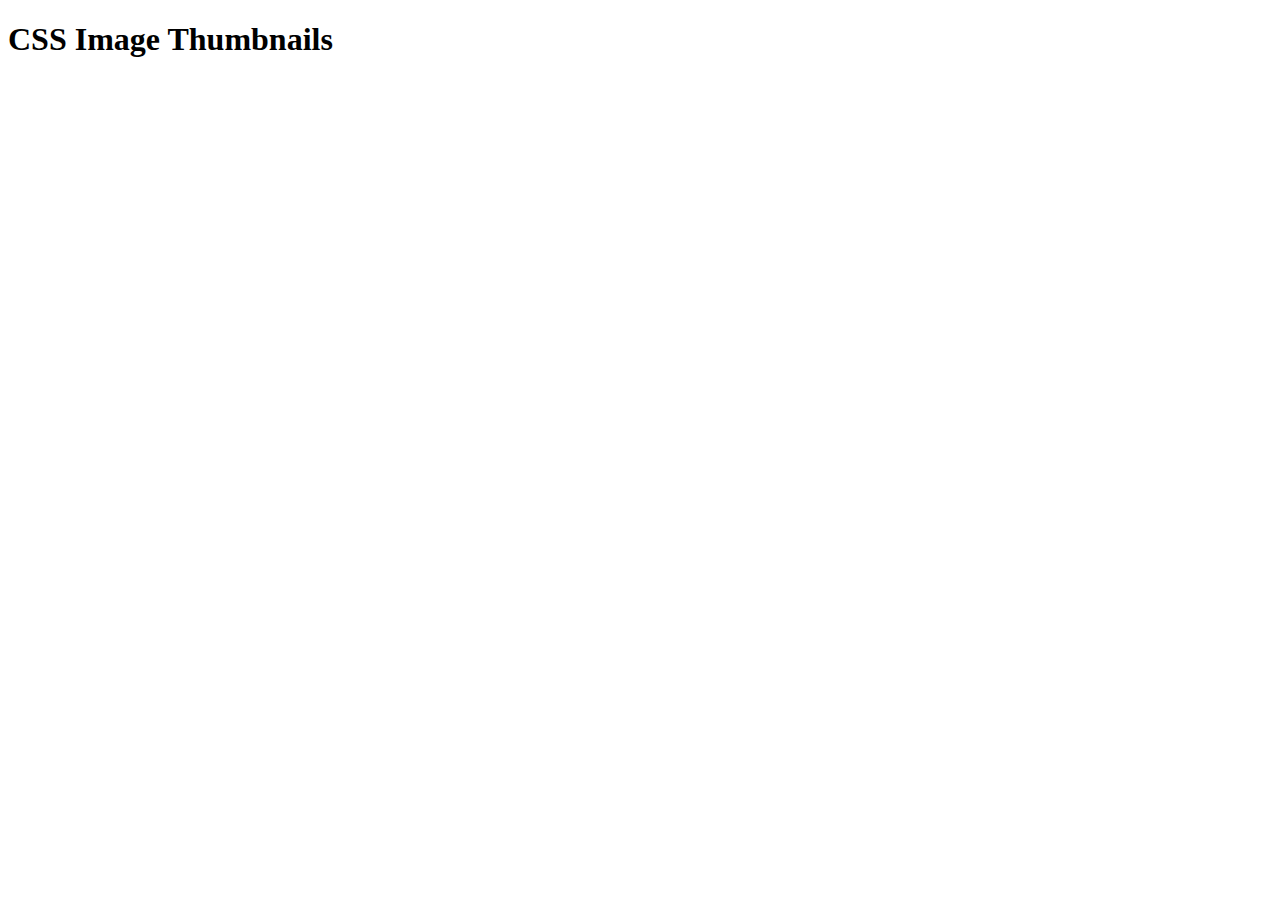
==== index.html @ 7644de10 "Project Init." ====
<!DOCTYPE html>
<html lang="en">

<head>
  <!-- Required meta tags -->
  <meta charset="utf-8">
  <meta name="viewport" content="width=device-width, initial-scale=1, shrink-to-fit=no">

  <!-- Bootstrap CSS -->
  <link rel="stylesheet" href="https://maxcdn.bootstrapcdn.com/bootstrap/4.0.0-beta/css/bootstrap.min.css" integrity="sha384-/Y6pD6FV/Vv2HJnA6t+vslU6fwYXjCFtcEpHbNJ0lyAFsXTsjBbfaDjzALeQsN6M"
    crossorigin="anonymous">
</head>

<body>
  <h1 class="text-center text-muted">CSS Image Thumbnails</h1>

  <!-- Optional JavaScript -->
  <!-- jQuery first, then Popper.js, then Bootstrap JS -->
  <script src="https://code.jquery.com/jquery-3.2.1.slim.min.js" integrity="sha384-KJ3o2DKtIkvYIK3UENzmM7KCkRr/rE9/Qpg6aAZGJwFDMVNA/GpGFF93hXpG5KkN"
    crossorigin="anonymous"></script>
  <script src="https://cdnjs.cloudflare.com/ajax/libs/popper.js/1.11.0/umd/popper.min.js" integrity="sha384-b/U6ypiBEHpOf/4+1nzFpr53nxSS+GLCkfwBdFNTxtclqqenISfwAzpKaMNFNmj4"
    crossorigin="anonymous"></script>
  <script src="https://maxcdn.bootstrapcdn.com/bootstrap/4.0.0-beta/js/bootstrap.min.js" integrity="sha384-h0AbiXch4ZDo7tp9hKZ4TsHbi047NrKGLO3SEJAg45jXxnGIfYzk4Si90RDIqNm1"
    crossorigin="anonymous"></script>
</body>

</html>
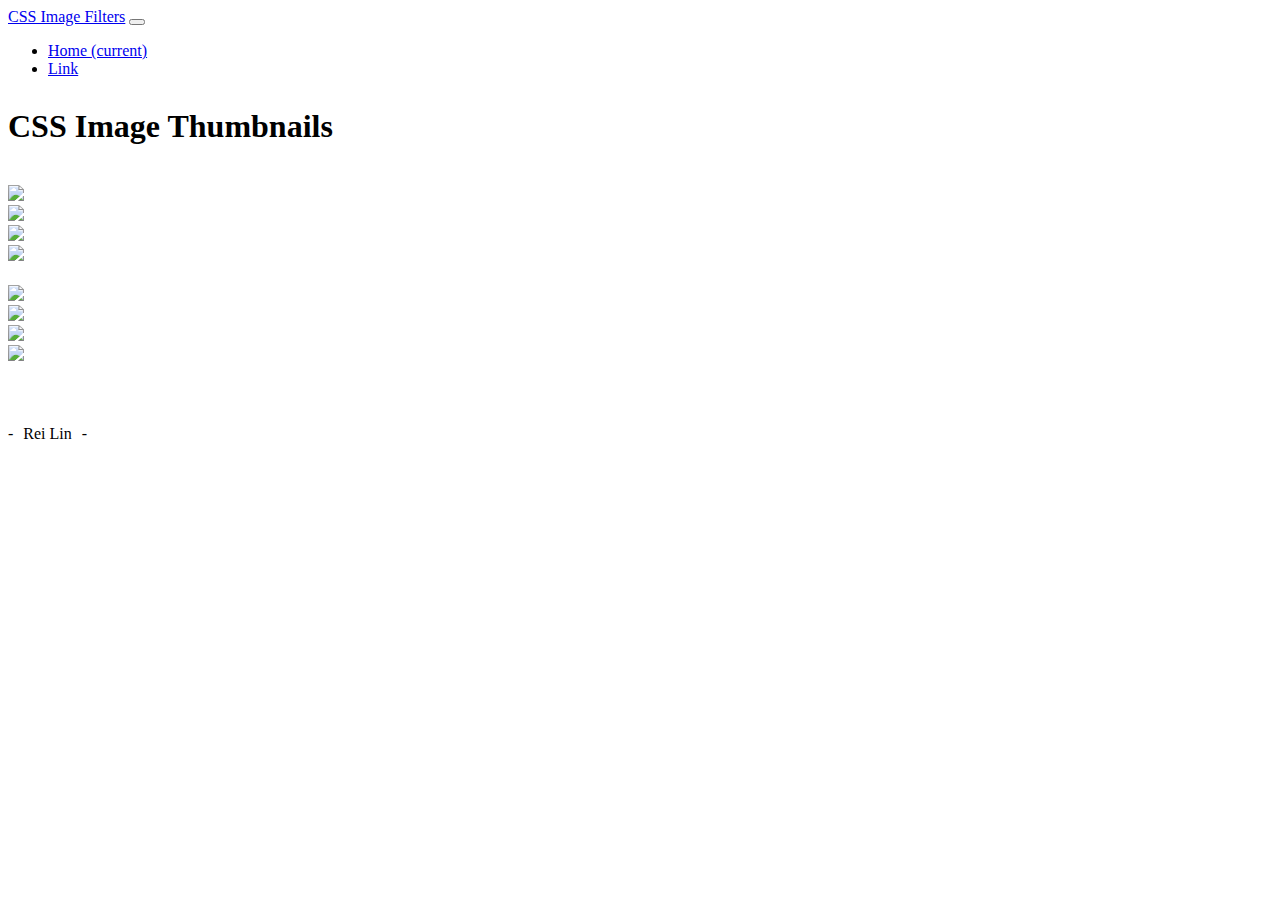
==== commit c7b4e8bf: "add nav, container and footer" ====
--- a/index.html
+++ b/index.html
@@ -9,10 +9,68 @@
   <!-- Bootstrap CSS -->
   <link rel="stylesheet" href="https://maxcdn.bootstrapcdn.com/bootstrap/4.0.0-beta/css/bootstrap.min.css" integrity="sha384-/Y6pD6FV/Vv2HJnA6t+vslU6fwYXjCFtcEpHbNJ0lyAFsXTsjBbfaDjzALeQsN6M"
     crossorigin="anonymous">
+  <link rel="stylesheet" type="text/css" href="style/main.css">
 </head>
 
 <body>
+
+  <nav class="navbar navbar-expand-lg navbar-light bg-light">
+    <a class="navbar-brand" href="#">CSS Image Filters</a>
+    <button class="navbar-toggler" type="button" data-toggle="collapse" data-target="#navbarSupportedContent" aria-controls="navbarSupportedContent"
+      aria-expanded="false" aria-label="Toggle navigation">
+      <span class="navbar-toggler-icon"></span>
+    </button>
+
+    <div class="collapse navbar-collapse" id="navbarSupportedContent">
+      <ul class="navbar-nav mr-auto">
+        <li class="nav-item active">
+          <a class="nav-link" href="#">Home <span class="sr-only">(current)</span></a>
+        </li>
+        <li class="nav-item">
+          <a class="nav-link" href="#">Link</a>
+        </li>
+      </ul>
+    </div>
+  </nav>
+
   <h1 class="text-center text-muted">CSS Image Thumbnails</h1>
+
+  <div class="container">
+    <div class="row">
+      <div class="col-lg-3 col-md-3 col-sm-6">
+        <img src="http://lorempixel.com/400/300/people/1" class="img-fluid img-thumbnail">
+      </div>
+      <div class="col-lg-3 col-md-3 col-sm-6">
+        <img src="http://lorempixel.com/400/300/people/2" class="img-fluid img-thumbnail">
+      </div>
+      <div class="col-lg-3 col-md-3 col-sm-6">
+        <img src="http://lorempixel.com/400/300/people/3" class="img-fluid img-thumbnail">
+      </div>
+      <div class="col-lg-3 col-md-3 col-sm-6">
+        <img src="http://lorempixel.com/400/300/people/4" class="img-fluid img-thumbnail">
+      </div>
+    </div>
+
+    <div class="row">
+      <div class="col-lg-3 col-md-3 col-sm-6">
+        <img src="http://lorempixel.com/400/300/people/5" class="img-fluid img-thumbnail">
+      </div>
+      <div class="col-lg-3 col-md-3 col-sm-6">
+        <img src="http://lorempixel.com/400/300/people/6" class="img-fluid img-thumbnail">
+      </div>
+      <div class="col-lg-3 col-md-3 col-sm-6">
+        <img src="http://lorempixel.com/400/300/people/7" class="img-fluid img-thumbnail">
+      </div>
+      <div class="col-lg-3 col-md-3 col-sm-6">
+        <img src="http://lorempixel.com/400/300/people/8" class="img-fluid img-thumbnail">
+      </div>
+    </div>
+  </div>
+
+  <footer>
+    <p class="text-center">Rei Lin</p>
+  </footer>
+
 
   <!-- Optional JavaScript -->
   <!-- jQuery first, then Popper.js, then Bootstrap JS -->
--- a/style/main.css
+++ b/style/main.css
@@ -0,0 +1,22 @@
+h1 {
+  margin: 30px auto;
+}
+
+.container .row {
+  padding-top: 10px;
+  padding-bottom: 10px;
+}
+
+footer {
+  margin-top: 50px;
+}
+footer p::before,
+footer p::after {
+  content: '-';
+}
+footer p::before {
+  margin-right: 10px;
+}
+footer p::after {
+  margin-left: 10px;
+}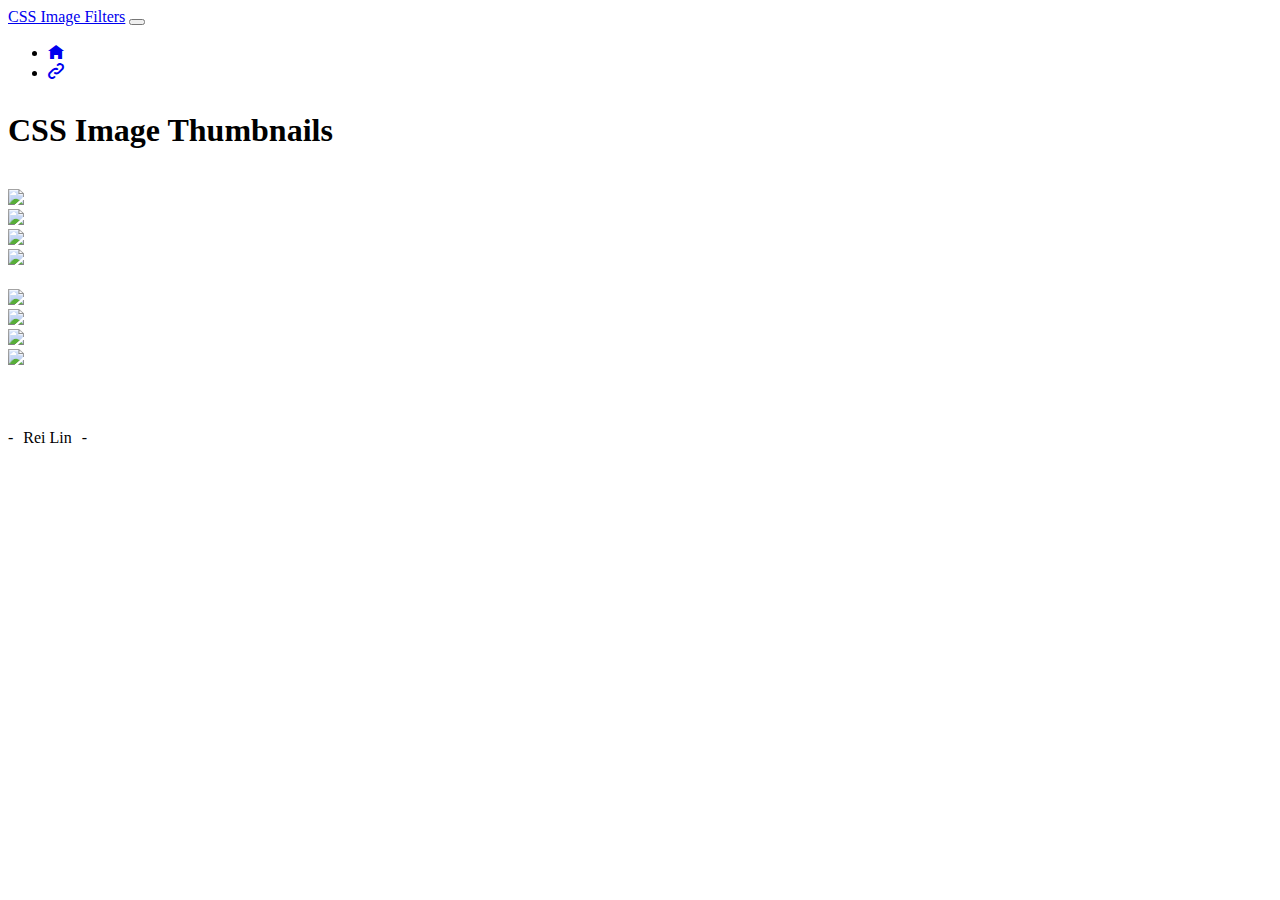
==== commit ba049ff5: "add open-iconic" ====
--- a/index.html
+++ b/index.html
@@ -10,6 +10,7 @@
   <link rel="stylesheet" href="https://maxcdn.bootstrapcdn.com/bootstrap/4.0.0-beta/css/bootstrap.min.css" integrity="sha384-/Y6pD6FV/Vv2HJnA6t+vslU6fwYXjCFtcEpHbNJ0lyAFsXTsjBbfaDjzALeQsN6M"
     crossorigin="anonymous">
   <link rel="stylesheet" type="text/css" href="style/main.css">
+  <link href="/open-iconic/font/css/open-iconic-bootstrap.css" rel="stylesheet">
 </head>
 
 <body>
@@ -24,10 +25,10 @@
     <div class="collapse navbar-collapse" id="navbarSupportedContent">
       <ul class="navbar-nav mr-auto">
         <li class="nav-item active">
-          <a class="nav-link" href="#">Home <span class="sr-only">(current)</span></a>
+          <a class="nav-link" href="#"><span class="oi oi-home"></span></a>
         </li>
         <li class="nav-item">
-          <a class="nav-link" href="#">Link</a>
+          <a class="nav-link" href="#"><span class="oi oi-link-intact"></span></a>
         </li>
       </ul>
     </div>
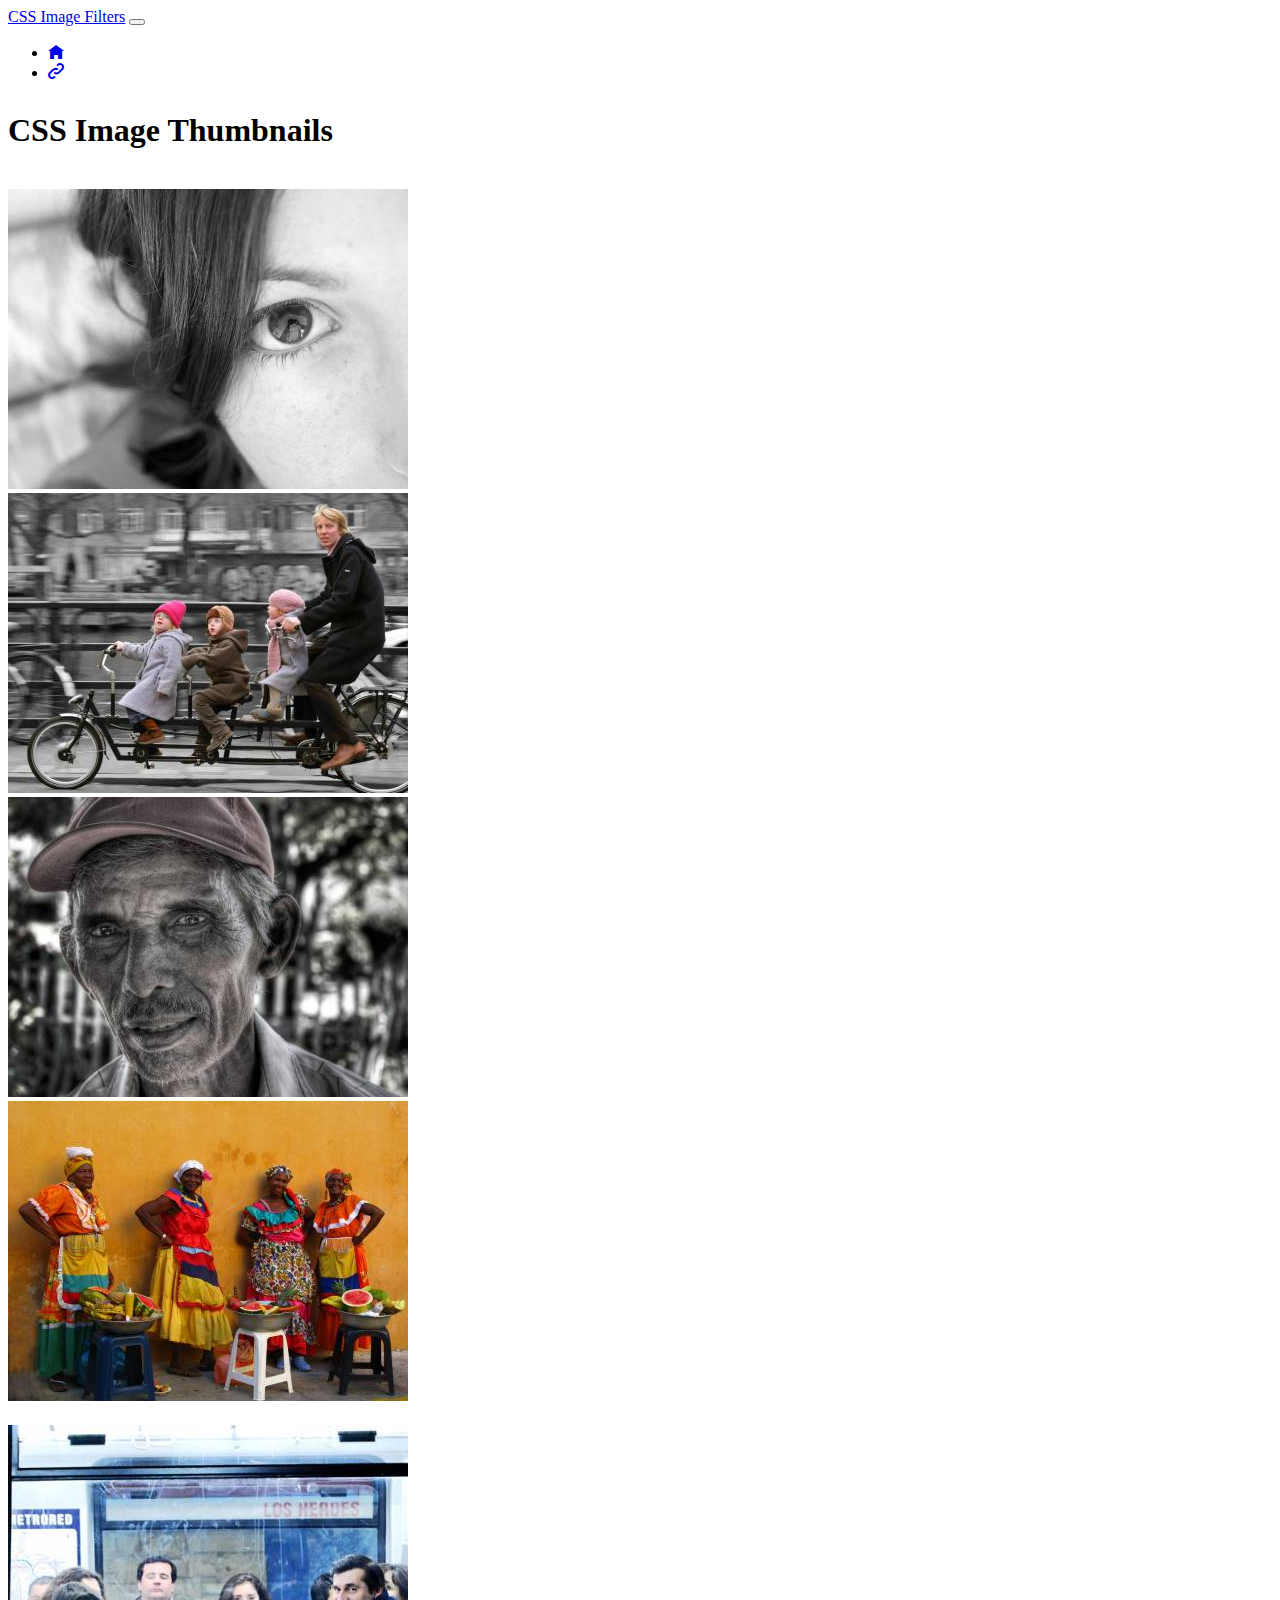
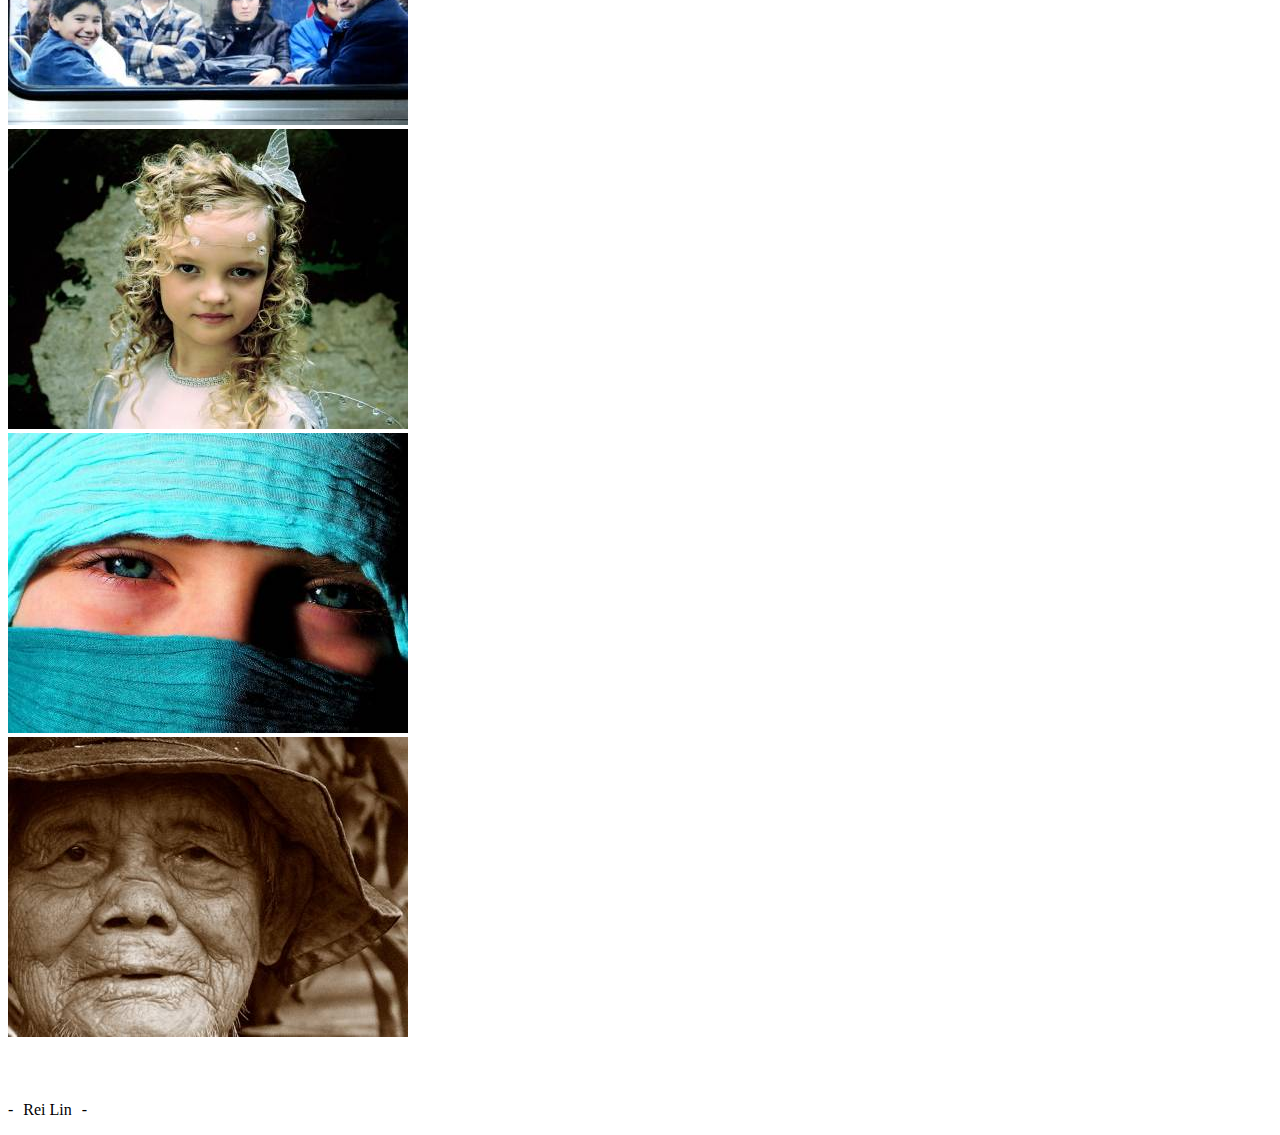
==== commit e97d6f31: "將圖片放到本地端" ====
--- a/index.html
+++ b/index.html
@@ -9,7 +9,7 @@
   <!-- Bootstrap CSS -->
   <link rel="stylesheet" href="https://maxcdn.bootstrapcdn.com/bootstrap/4.0.0-beta/css/bootstrap.min.css" integrity="sha384-/Y6pD6FV/Vv2HJnA6t+vslU6fwYXjCFtcEpHbNJ0lyAFsXTsjBbfaDjzALeQsN6M"
     crossorigin="anonymous">
-  <link rel="stylesheet" type="text/css" href="style/main.css">
+  <link rel="stylesheet" type="text/css" href="/style/main.css">
   <link href="/open-iconic/font/css/open-iconic-bootstrap.css" rel="stylesheet">
 </head>
 
@@ -39,31 +39,31 @@
   <div class="container">
     <div class="row">
       <div class="col-lg-3 col-md-3 col-sm-6">
-        <img src="http://lorempixel.com/400/300/people/1" class="img-fluid img-thumbnail">
+        <img src="/images/1.jpeg" class="img-fluid img-thumbnail">
       </div>
       <div class="col-lg-3 col-md-3 col-sm-6">
-        <img src="http://lorempixel.com/400/300/people/2" class="img-fluid img-thumbnail">
+        <img src="/images/2.jpeg" class="img-fluid img-thumbnail">
       </div>
       <div class="col-lg-3 col-md-3 col-sm-6">
-        <img src="http://lorempixel.com/400/300/people/3" class="img-fluid img-thumbnail">
+        <img src="/images/3.jpeg" class="img-fluid img-thumbnail">
       </div>
       <div class="col-lg-3 col-md-3 col-sm-6">
-        <img src="http://lorempixel.com/400/300/people/4" class="img-fluid img-thumbnail">
+        <img src="/images/4.jpeg" class="img-fluid img-thumbnail">
       </div>
     </div>
 
     <div class="row">
       <div class="col-lg-3 col-md-3 col-sm-6">
-        <img src="http://lorempixel.com/400/300/people/5" class="img-fluid img-thumbnail">
+        <img src="/images/5.jpeg" class="img-fluid img-thumbnail">
       </div>
       <div class="col-lg-3 col-md-3 col-sm-6">
-        <img src="http://lorempixel.com/400/300/people/6" class="img-fluid img-thumbnail">
+        <img src="/images/6.jpeg" class="img-fluid img-thumbnail">
       </div>
       <div class="col-lg-3 col-md-3 col-sm-6">
-        <img src="http://lorempixel.com/400/300/people/7" class="img-fluid img-thumbnail">
+        <img src="/images/7.jpeg" class="img-fluid img-thumbnail">
       </div>
       <div class="col-lg-3 col-md-3 col-sm-6">
-        <img src="http://lorempixel.com/400/300/people/8" class="img-fluid img-thumbnail">
+        <img src="/images/8.jpeg" class="img-fluid img-thumbnail">
       </div>
     </div>
   </div>
